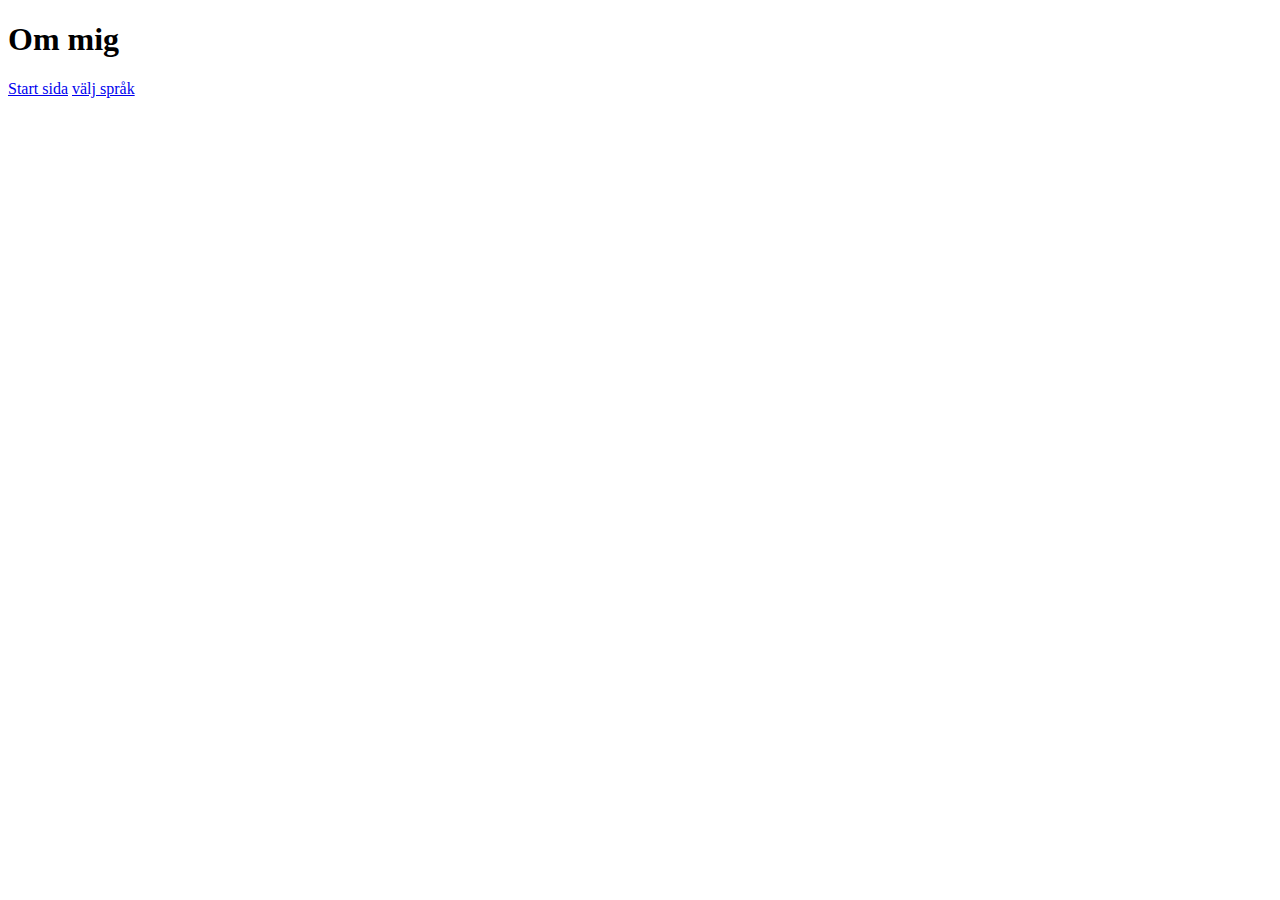
==== sve-aboutme.html @ 14445f54 "website" ====
<!DOCTYPE html>
<html lang="en" dir="ltr">
  <head>
    <h1>Om mig</h1>
    <meta charset="utf-8">
    <title>Om mig</title>
    <a href="sve-main.html">Start sida</a>
    <a href="index.html">välj språk</a>
  </head>
  <body>

  </body>
</html>
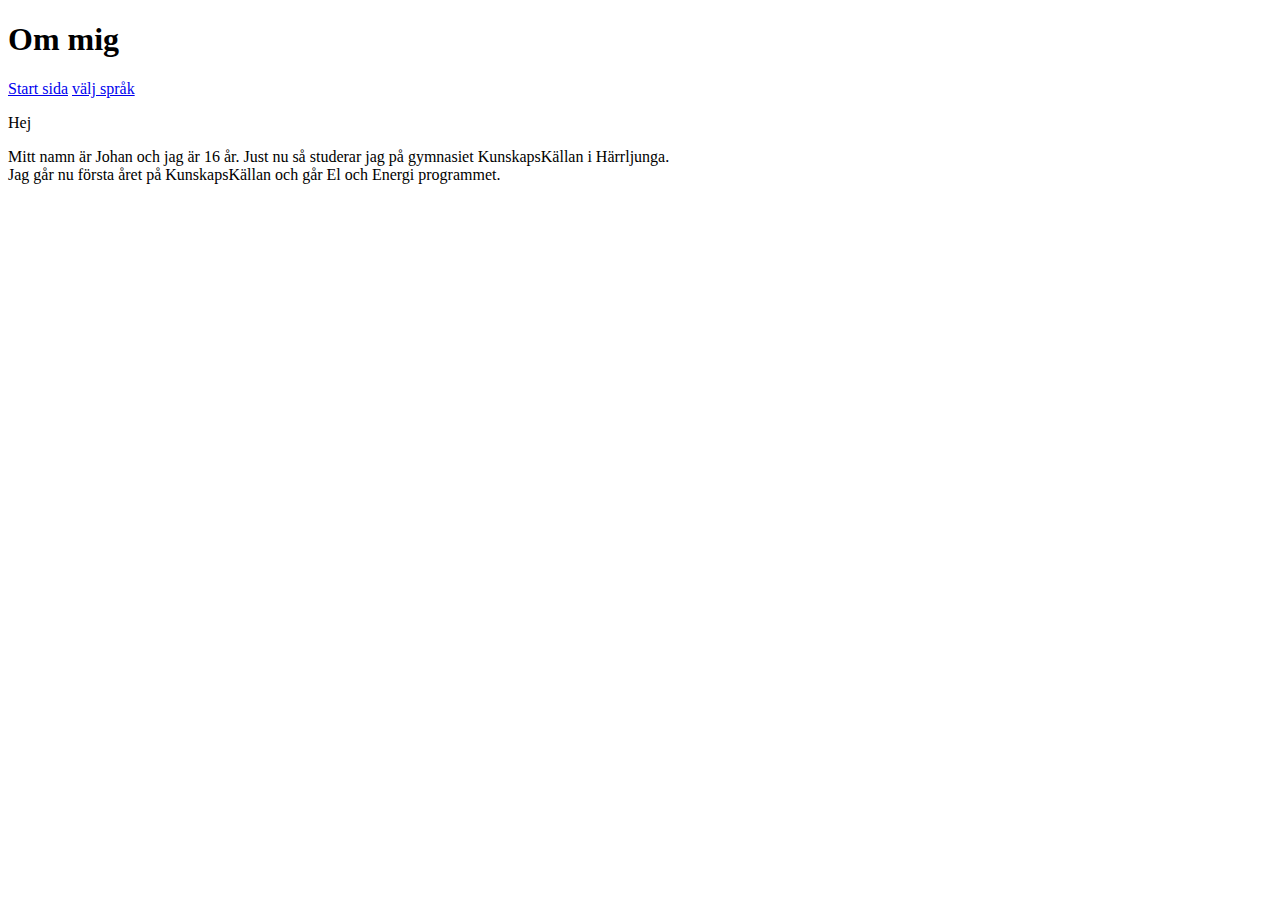
==== commit d1da6f6b: "2021-05-06" ====
--- a/sve-aboutme.html
+++ b/sve-aboutme.html
@@ -8,6 +8,8 @@
     <a href="index.html">välj språk</a>
   </head>
   <body>
-
+        <p>Hej</p>
+        <p>Mitt namn är Johan och jag är 16 år. Just nu så studerar jag på gymnasiet KunskapsKällan i Härrljunga. <br>
+        Jag går nu första året på KunskapsKällan och går El och Energi programmet.</p>
   </body>
 </html>
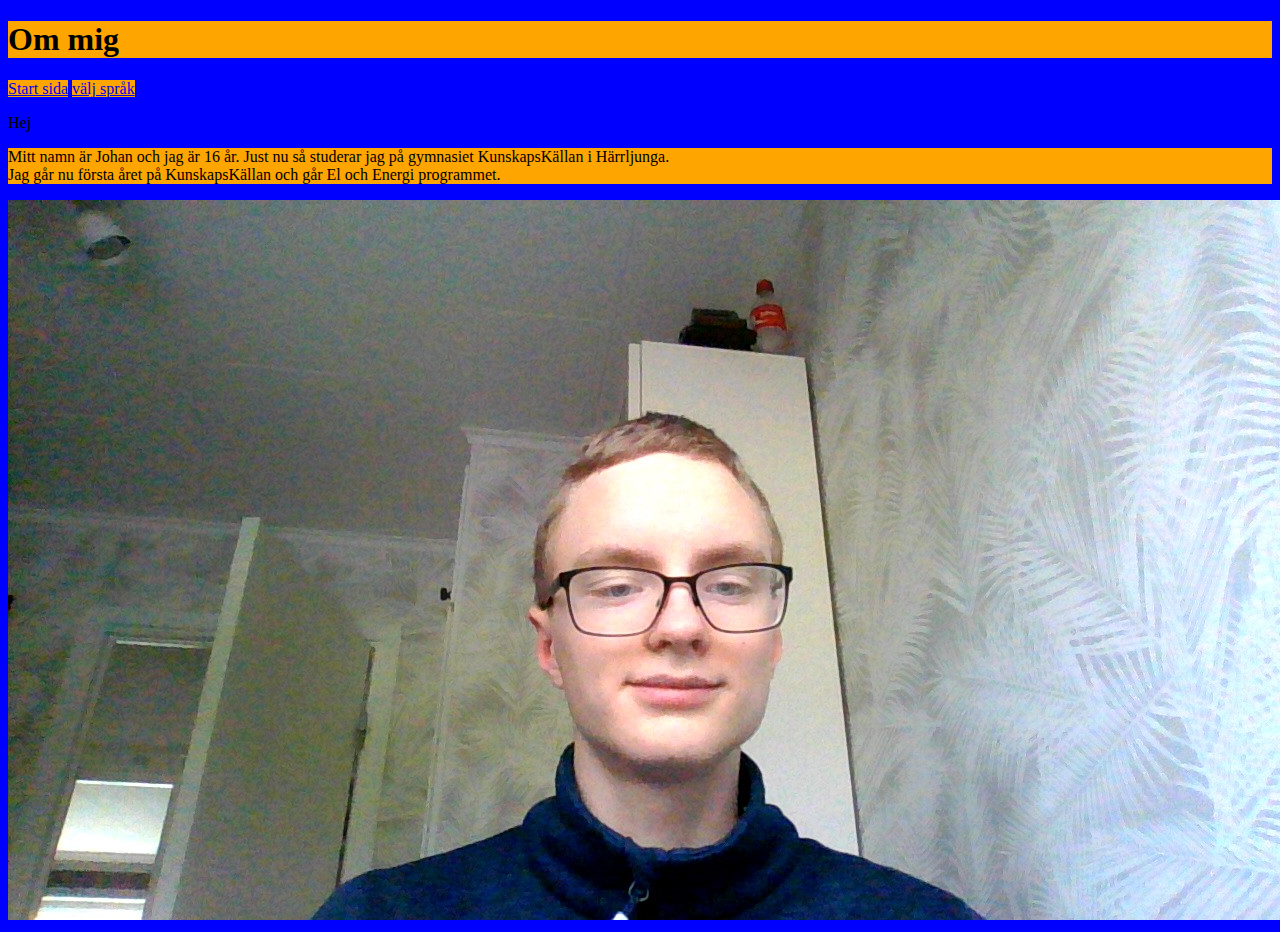
==== commit 52332631: "2021-05-06" ====
--- a/sve-aboutme.html
+++ b/sve-aboutme.html
@@ -1,15 +1,34 @@
 <!DOCTYPE html>
 <html lang="en" dir="ltr">
   <head>
-    <h1>Om mig</h1>
+    <style media="screen">
+        #beskrivning{
+          background-color: orange;
+
+        }
+        #body{
+            background-color: blue;
+
+        }
+        #navi{
+          background-color: orange;
+
+        }
+        #rubrik{
+          background-color: orange;
+
+        }
+    </style>
+    <h1 id="rubrik">Om mig</h1>
     <meta charset="utf-8">
     <title>Om mig</title>
-    <a href="sve-main.html">Start sida</a>
-    <a href="index.html">välj språk</a>
+    <a id="navi" href="sve-main.html">Start sida</a>
+    <a id="navi" href="index.html">välj språk</a>
   </head>
-  <body>
+  <body id="body">
         <p>Hej</p>
-        <p>Mitt namn är Johan och jag är 16 år. Just nu så studerar jag på gymnasiet KunskapsKällan i Härrljunga. <br>
+        <p id="beskrivning">Mitt namn är Johan och jag är 16 år. Just nu så studerar jag på gymnasiet KunskapsKällan i Härrljunga. <br>
         Jag går nu första året på KunskapsKällan och går El och Energi programmet.</p>
+        <img src="me-face.jpg" alt="">
   </body>
 </html>
